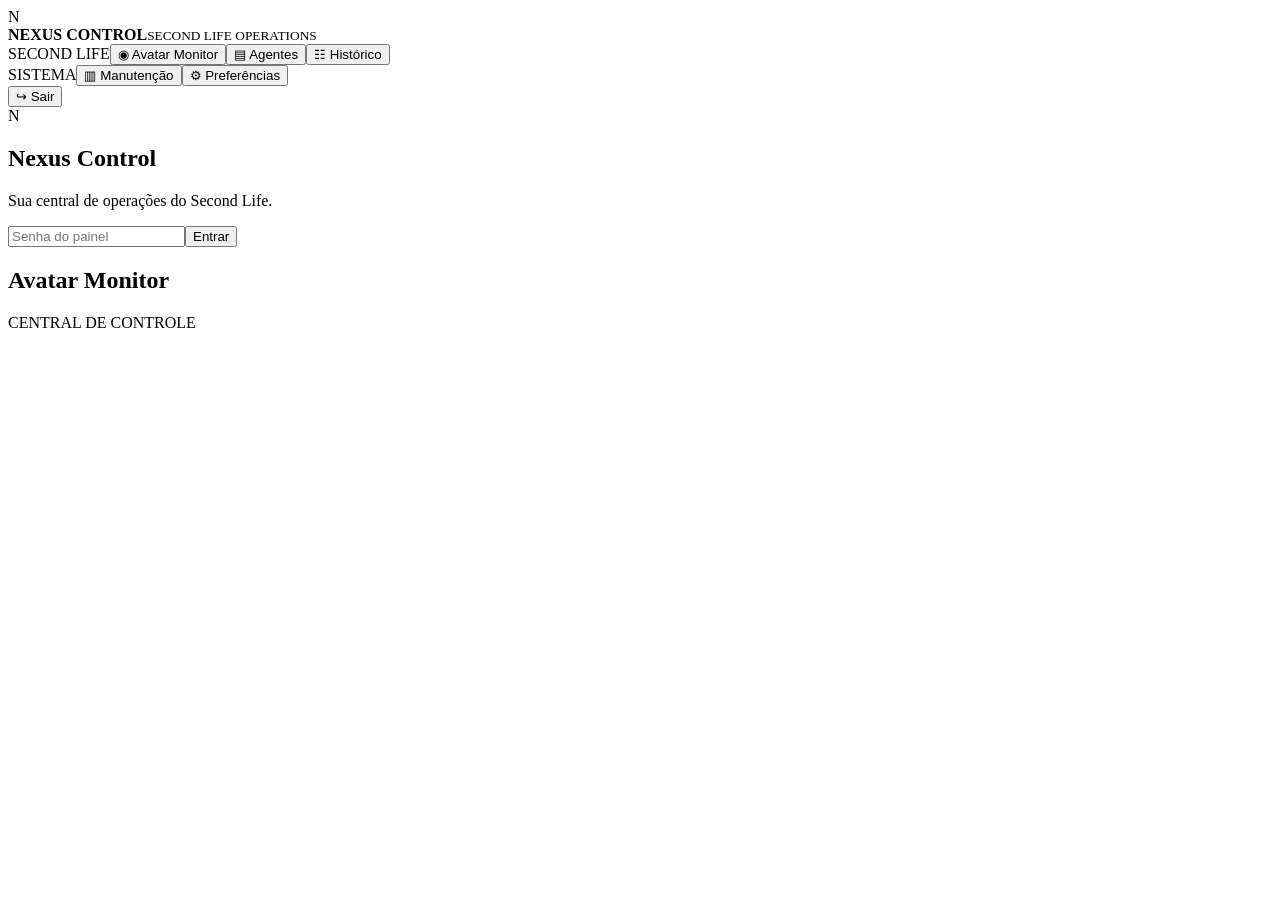
==== public/index.html @ c636f8f0 "ok" ====
<!doctype html><html lang="pt-BR"><head><meta charset="utf-8"><meta name="viewport" content="width=device-width,initial-scale=1"><title>Nexus Control | Second Life</title><link rel="stylesheet" href="/css/style.css"><link rel="stylesheet" href="/css/nexus.css"><link rel="stylesheet" href="/css/radegast-classic.css"></head><body>
<aside><div class="brand"><div class="brandmark">N</div><div><b>NEXUS CONTROL</b><small>SECOND LIFE OPERATIONS</small></div></div><div class="navgroup"><span>SECOND LIFE</span><button data-page="bots">◉ Avatar Monitor</button><button data-page="servers">▤ Agentes</button><button data-page="logs">☷ Histórico</button></div><div class="navgroup"><span>SISTEMA</span><button data-page="maintenance">▥ Manutenção</button><button data-page="config">⚙ Preferências</button></div><button id="logout" class="logout">↪ Sair</button></aside>
<main><section id="login" class="card login"><div class="loginlogo">N</div><h1>Nexus Control</h1><p class="muted">Sua central de operações do Second Life.</p><input id="pwd" type="password" placeholder="Senha do painel"><button id="enter">Entrar</button><p id="loginMsg" class="error"></p></section><section id="app" class="hidden"><div class="top"><div><h1 id="title">Avatar Monitor</h1><p id="sub"></p></div><div class="top-actions"><span class="system-label"><i></i> CENTRAL DE CONTROLE</span></div></div><div id="content"></div></section></main>
<script src="/js/app.js"></script></body></html>
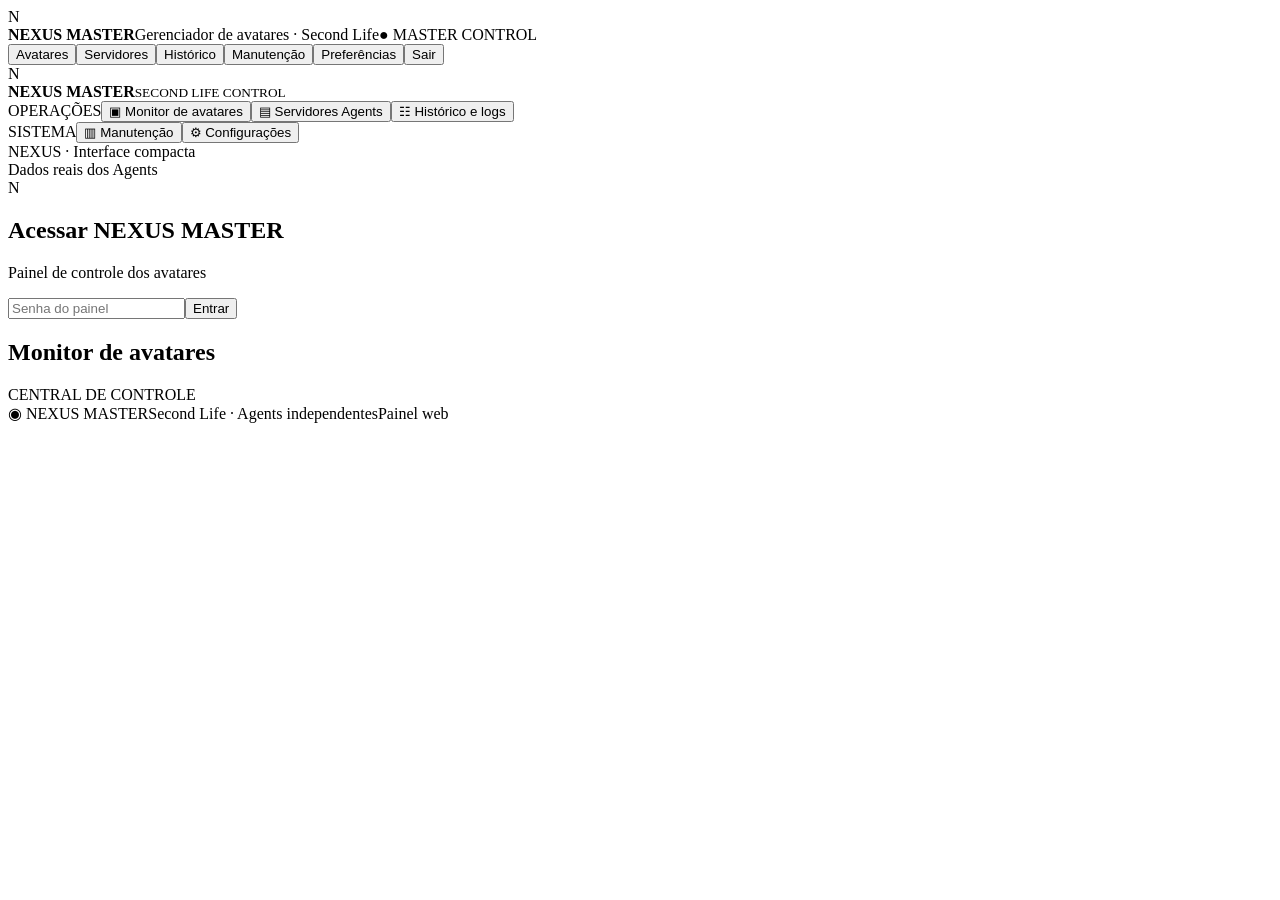
==== commit 9b7399cf: "ok" ====
--- a/public/index.html
+++ b/public/index.html
@@ -1,4 +1,7 @@
-<!doctype html><html lang="pt-BR"><head><meta charset="utf-8"><meta name="viewport" content="width=device-width,initial-scale=1"><title>Nexus Control | Second Life</title><link rel="stylesheet" href="/css/style.css"><link rel="stylesheet" href="/css/nexus.css"><link rel="stylesheet" href="/css/radegast-classic.css"></head><body>
-<aside><div class="brand"><div class="brandmark">N</div><div><b>NEXUS CONTROL</b><small>SECOND LIFE OPERATIONS</small></div></div><div class="navgroup"><span>SECOND LIFE</span><button data-page="bots">◉ Avatar Monitor</button><button data-page="servers">▤ Agentes</button><button data-page="logs">☷ Histórico</button></div><div class="navgroup"><span>SISTEMA</span><button data-page="maintenance">▥ Manutenção</button><button data-page="config">⚙ Preferências</button></div><button id="logout" class="logout">↪ Sair</button></aside>
-<main><section id="login" class="card login"><div class="loginlogo">N</div><h1>Nexus Control</h1><p class="muted">Sua central de operações do Second Life.</p><input id="pwd" type="password" placeholder="Senha do painel"><button id="enter">Entrar</button><p id="loginMsg" class="error"></p></section><section id="app" class="hidden"><div class="top"><div><h1 id="title">Avatar Monitor</h1><p id="sub"></p></div><div class="top-actions"><span class="system-label"><i></i> CENTRAL DE CONTROLE</span></div></div><div id="content"></div></section></main>
-<script src="/js/app.js"></script></body></html>
+<!doctype html><html lang="pt-BR"><head><meta charset="utf-8"><meta name="viewport" content="width=device-width,initial-scale=1"><title>NEXUS MASTER | Controle de Avatares</title><link rel="stylesheet" href="/css/style.css"><link rel="stylesheet" href="/css/nexus.css"><link rel="stylesheet" href="/css/radegast-workspace.css"></head><body>
+<header class="windowbar"><div class="windowlogo">N</div><strong>NEXUS MASTER</strong><span class="windowcaption">Gerenciador de avatares · Second Life</span><span class="windowright">● MASTER CONTROL</span></header>
+<nav class="menubar"><button data-page="bots">Avatares</button><button data-page="servers">Servidores</button><button data-page="logs">Histórico</button><button data-page="maintenance">Manutenção</button><button data-page="config">Preferências</button><button id="logout" class="logout">Sair</button></nav>
+<div class="workbench"><aside><div class="brand"><div class="brandmark">N</div><div><b>NEXUS MASTER</b><small>SECOND LIFE CONTROL</small></div></div><div class="navgroup"><span>OPERAÇÕES</span><button data-page="bots">▣ Monitor de avatares</button><button data-page="servers">▤ Servidores Agents</button><button data-page="logs">☷ Histórico e logs</button></div><div class="navgroup"><span>SISTEMA</span><button data-page="maintenance">▥ Manutenção</button><button data-page="config">⚙ Configurações</button></div><div class="sidefoot">NEXUS · Interface compacta<br>Dados reais dos Agents</div></aside>
+<main><section id="login" class="card login"><div class="loginlogo">N</div><h1>Acessar NEXUS MASTER</h1><p class="muted">Painel de controle dos avatares</p><input id="pwd" type="password" placeholder="Senha do painel"><button id="enter">Entrar</button><p id="loginMsg" class="error"></p></section><section id="app" class="hidden"><div class="top"><div><h1 id="title">Monitor de avatares</h1><p id="sub"></p></div><div class="top-actions"><span class="system-label"><i></i> CENTRAL DE CONTROLE</span></div></div><div id="content"></div></section></main></div>
+<footer class="statusbar"><span>◉ NEXUS MASTER</span><span>Second Life · Agents independentes</span><span id="uiClock">Painel web</span></footer>
+<script src="/js/app.js"></script><script src="/js/radegast-workspace.js"></script></body></html>
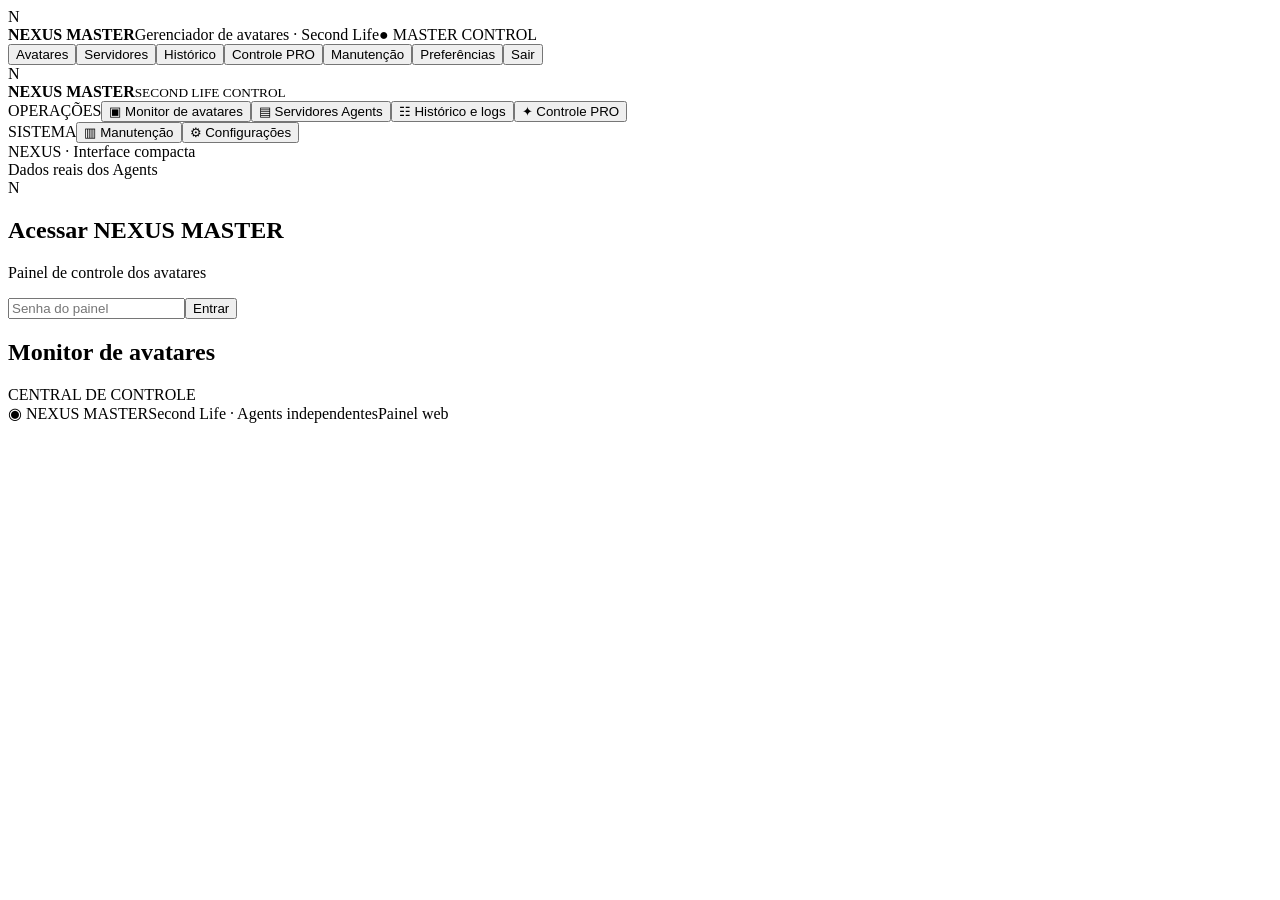
==== commit 02154ac2: "ok" ====
--- a/public/index.html
+++ b/public/index.html
@@ -1,7 +1,7 @@
-<!doctype html><html lang="pt-BR"><head><meta charset="utf-8"><meta name="viewport" content="width=device-width,initial-scale=1"><title>NEXUS MASTER | Controle de Avatares</title><link rel="stylesheet" href="/css/style.css"><link rel="stylesheet" href="/css/nexus.css"><link rel="stylesheet" href="/css/radegast-workspace.css"></head><body>
+<!doctype html><html lang="pt-BR"><head><meta charset="utf-8"><meta name="viewport" content="width=device-width,initial-scale=1"><title>NEXUS MASTER | Controle de Avatares</title><link rel="stylesheet" href="/css/style.css"><link rel="stylesheet" href="/css/nexus.css"><link rel="stylesheet" href="/css/pro-integrado.css"><link rel="stylesheet" href="/css/radegast-workspace.css"></head><body>
 <header class="windowbar"><div class="windowlogo">N</div><strong>NEXUS MASTER</strong><span class="windowcaption">Gerenciador de avatares · Second Life</span><span class="windowright">● MASTER CONTROL</span></header>
-<nav class="menubar"><button data-page="bots">Avatares</button><button data-page="servers">Servidores</button><button data-page="logs">Histórico</button><button data-page="maintenance">Manutenção</button><button data-page="config">Preferências</button><button id="logout" class="logout">Sair</button></nav>
-<div class="workbench"><aside><div class="brand"><div class="brandmark">N</div><div><b>NEXUS MASTER</b><small>SECOND LIFE CONTROL</small></div></div><div class="navgroup"><span>OPERAÇÕES</span><button data-page="bots">▣ Monitor de avatares</button><button data-page="servers">▤ Servidores Agents</button><button data-page="logs">☷ Histórico e logs</button></div><div class="navgroup"><span>SISTEMA</span><button data-page="maintenance">▥ Manutenção</button><button data-page="config">⚙ Configurações</button></div><div class="sidefoot">NEXUS · Interface compacta<br>Dados reais dos Agents</div></aside>
+<nav class="menubar"><button data-page="bots">Avatares</button><button data-page="servers">Servidores</button><button data-page="logs">Histórico</button><button data-page="pro">Controle PRO</button><button data-page="maintenance">Manutenção</button><button data-page="config">Preferências</button><button id="logout" class="logout">Sair</button></nav>
+<div class="workbench"><aside><div class="brand"><div class="brandmark">N</div><div><b>NEXUS MASTER</b><small>SECOND LIFE CONTROL</small></div></div><div class="navgroup"><span>OPERAÇÕES</span><button data-page="bots">▣ Monitor de avatares</button><button data-page="servers">▤ Servidores Agents</button><button data-page="logs">☷ Histórico e logs</button><button data-page="pro">✦ Controle PRO</button></div><div class="navgroup"><span>SISTEMA</span><button data-page="maintenance">▥ Manutenção</button><button data-page="config">⚙ Configurações</button></div><div class="sidefoot">NEXUS · Interface compacta<br>Dados reais dos Agents</div></aside>
 <main><section id="login" class="card login"><div class="loginlogo">N</div><h1>Acessar NEXUS MASTER</h1><p class="muted">Painel de controle dos avatares</p><input id="pwd" type="password" placeholder="Senha do painel"><button id="enter">Entrar</button><p id="loginMsg" class="error"></p></section><section id="app" class="hidden"><div class="top"><div><h1 id="title">Monitor de avatares</h1><p id="sub"></p></div><div class="top-actions"><span class="system-label"><i></i> CENTRAL DE CONTROLE</span></div></div><div id="content"></div></section></main></div>
 <footer class="statusbar"><span>◉ NEXUS MASTER</span><span>Second Life · Agents independentes</span><span id="uiClock">Painel web</span></footer>
-<script src="/js/app.js"></script><script src="/js/radegast-workspace.js"></script></body></html>+<script src="/js/pro-integrado.js"></script><script src="/js/app.js"></script><script src="/js/radegast-workspace.js"></script></body></html>
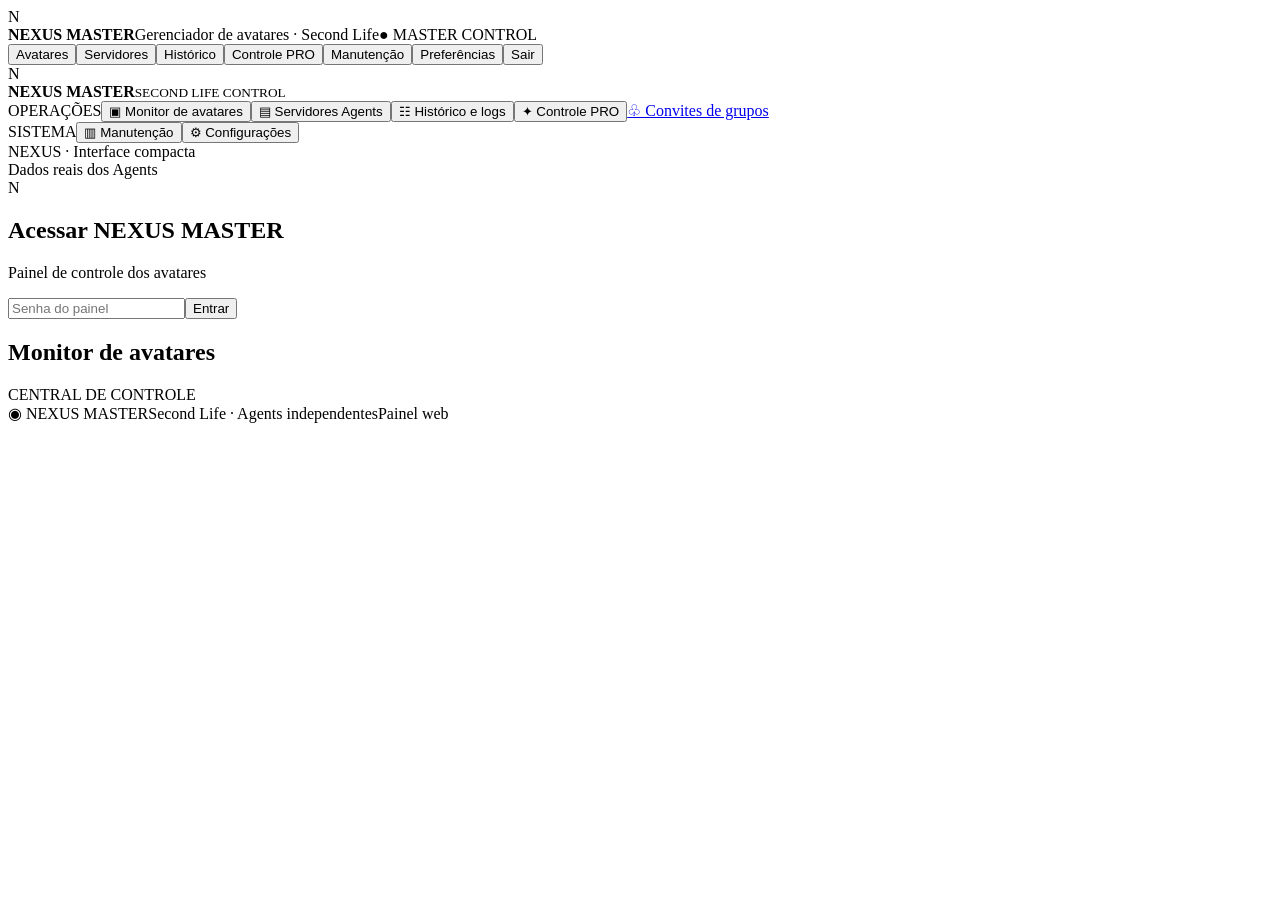
==== commit 51fdef54: "ok" ====
--- a/public/index.html
+++ b/public/index.html
@@ -1,7 +1,8 @@
 <!doctype html><html lang="pt-BR"><head><meta charset="utf-8"><meta name="viewport" content="width=device-width,initial-scale=1"><title>NEXUS MASTER | Controle de Avatares</title><link rel="stylesheet" href="/css/style.css"><link rel="stylesheet" href="/css/nexus.css"><link rel="stylesheet" href="/css/pro-integrado.css"><link rel="stylesheet" href="/css/radegast-workspace.css"></head><body>
 <header class="windowbar"><div class="windowlogo">N</div><strong>NEXUS MASTER</strong><span class="windowcaption">Gerenciador de avatares · Second Life</span><span class="windowright">● MASTER CONTROL</span></header>
 <nav class="menubar"><button data-page="bots">Avatares</button><button data-page="servers">Servidores</button><button data-page="logs">Histórico</button><button data-page="pro">Controle PRO</button><button data-page="maintenance">Manutenção</button><button data-page="config">Preferências</button><button id="logout" class="logout">Sair</button></nav>
-<div class="workbench"><aside><div class="brand"><div class="brandmark">N</div><div><b>NEXUS MASTER</b><small>SECOND LIFE CONTROL</small></div></div><div class="navgroup"><span>OPERAÇÕES</span><button data-page="bots">▣ Monitor de avatares</button><button data-page="servers">▤ Servidores Agents</button><button data-page="logs">☷ Histórico e logs</button><button data-page="pro">✦ Controle PRO</button></div><div class="navgroup"><span>SISTEMA</span><button data-page="maintenance">▥ Manutenção</button><button data-page="config">⚙ Configurações</button></div><div class="sidefoot">NEXUS · Interface compacta<br>Dados reais dos Agents</div></aside>
+<div class="workbench"><aside><div class="brand"><div class="brandmark">N</div><div><b>NEXUS MASTER</b><small>SECOND LIFE CONTROL</small></div></div><div class="navgroup"><span>OPERAÇÕES</span><button data-page="bots">▣ Monitor de avatares</button><button data-page="servers">▤ Servidores Agents</button><button data-page="logs">☷ Histórico e logs</button><button data-page="pro">✦ Controle PRO</button><a href="/prim-convites.html" class="nexus-prim-link">♧ Convites de grupos</a></div><div class="navgroup"><span>SISTEMA</span><button data-page="maintenance">▥ Manutenção</button><button data-page="config">⚙ Configurações</button></div><div class="sidefoot">NEXUS · Interface compacta<br>Dados reais dos Agents</div></aside>
 <main><section id="login" class="card login"><div class="loginlogo">N</div><h1>Acessar NEXUS MASTER</h1><p class="muted">Painel de controle dos avatares</p><input id="pwd" type="password" placeholder="Senha do painel"><button id="enter">Entrar</button><p id="loginMsg" class="error"></p></section><section id="app" class="hidden"><div class="top"><div><h1 id="title">Monitor de avatares</h1><p id="sub"></p></div><div class="top-actions"><span class="system-label"><i></i> CENTRAL DE CONTROLE</span></div></div><div id="content"></div></section></main></div>
 <footer class="statusbar"><span>◉ NEXUS MASTER</span><span>Second Life · Agents independentes</span><span id="uiClock">Painel web</span></footer>
-<script src="/js/pro-integrado.js"></script><script src="/js/app.js"></script><script src="/js/radegast-workspace.js"></script></body></html>+<script src="/js/pro-integrado.js"></script><script src="/js/app.js"></script><script src="/js/radegast-workspace.js"></script><script src="/js/group-publisher.js" defer></script>
+</body></html>
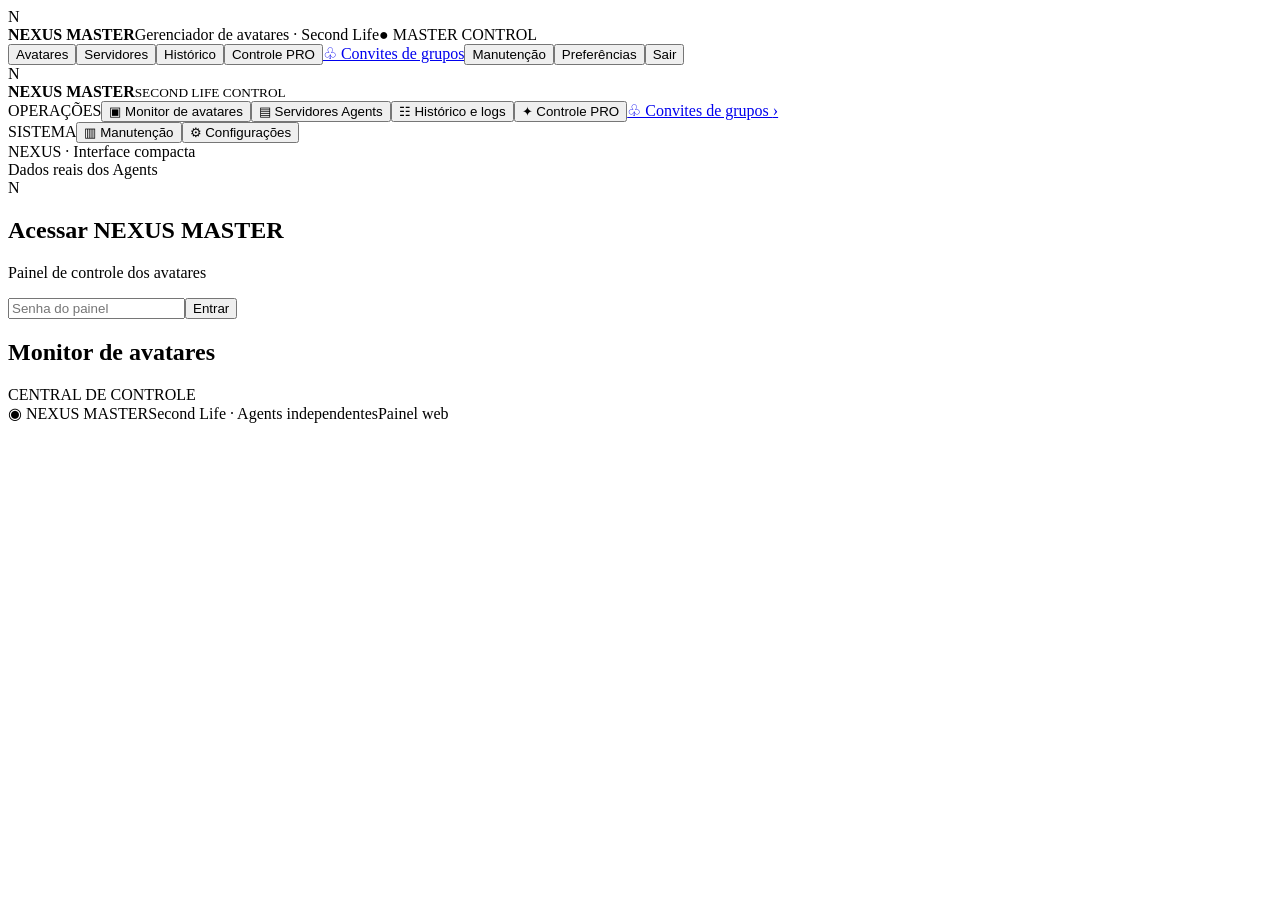
==== commit e628bb6b: "jj" ====
--- a/public/index.html
+++ b/public/index.html
@@ -1,7 +1,7 @@
 <!doctype html><html lang="pt-BR"><head><meta charset="utf-8"><meta name="viewport" content="width=device-width,initial-scale=1"><title>NEXUS MASTER | Controle de Avatares</title><link rel="stylesheet" href="/css/style.css"><link rel="stylesheet" href="/css/nexus.css"><link rel="stylesheet" href="/css/pro-integrado.css"><link rel="stylesheet" href="/css/radegast-workspace.css"></head><body>
 <header class="windowbar"><div class="windowlogo">N</div><strong>NEXUS MASTER</strong><span class="windowcaption">Gerenciador de avatares · Second Life</span><span class="windowright">● MASTER CONTROL</span></header>
-<nav class="menubar"><button data-page="bots">Avatares</button><button data-page="servers">Servidores</button><button data-page="logs">Histórico</button><button data-page="pro">Controle PRO</button><button data-page="maintenance">Manutenção</button><button data-page="config">Preferências</button><button id="logout" class="logout">Sair</button></nav>
-<div class="workbench"><aside><div class="brand"><div class="brandmark">N</div><div><b>NEXUS MASTER</b><small>SECOND LIFE CONTROL</small></div></div><div class="navgroup"><span>OPERAÇÕES</span><button data-page="bots">▣ Monitor de avatares</button><button data-page="servers">▤ Servidores Agents</button><button data-page="logs">☷ Histórico e logs</button><button data-page="pro">✦ Controle PRO</button><a href="/prim-convites.html" class="nexus-prim-link">♧ Convites de grupos</a></div><div class="navgroup"><span>SISTEMA</span><button data-page="maintenance">▥ Manutenção</button><button data-page="config">⚙ Configurações</button></div><div class="sidefoot">NEXUS · Interface compacta<br>Dados reais dos Agents</div></aside>
+<nav class="menubar"><button data-page="bots">Avatares</button><button data-page="servers">Servidores</button><button data-page="logs">Histórico</button><button data-page="pro">Controle PRO</button><a href="/prim-convites.html" class="prim-top-link">♧ Convites de grupos</a><button data-page="maintenance">Manutenção</button><button data-page="config">Preferências</button><button id="logout" class="logout">Sair</button></nav>
+<div class="workbench"><aside><div class="brand"><div class="brandmark">N</div><div><b>NEXUS MASTER</b><small>SECOND LIFE CONTROL</small></div></div><div class="navgroup"><span>OPERAÇÕES</span><button data-page="bots">▣ Monitor de avatares</button><button data-page="servers">▤ Servidores Agents</button><button data-page="logs">☷ Histórico e logs</button><button data-page="pro">✦ Controle PRO</button><a href="/prim-convites.html" class="nexus-prim-link">♧ Convites de grupos <span>›</span></a></div><div class="navgroup"><span>SISTEMA</span><button data-page="maintenance">▥ Manutenção</button><button data-page="config">⚙ Configurações</button></div><div class="sidefoot">NEXUS · Interface compacta<br>Dados reais dos Agents</div></aside>
 <main><section id="login" class="card login"><div class="loginlogo">N</div><h1>Acessar NEXUS MASTER</h1><p class="muted">Painel de controle dos avatares</p><input id="pwd" type="password" placeholder="Senha do painel"><button id="enter">Entrar</button><p id="loginMsg" class="error"></p></section><section id="app" class="hidden"><div class="top"><div><h1 id="title">Monitor de avatares</h1><p id="sub"></p></div><div class="top-actions"><span class="system-label"><i></i> CENTRAL DE CONTROLE</span></div></div><div id="content"></div></section></main></div>
 <footer class="statusbar"><span>◉ NEXUS MASTER</span><span>Second Life · Agents independentes</span><span id="uiClock">Painel web</span></footer>
 <script src="/js/pro-integrado.js"></script><script src="/js/app.js"></script><script src="/js/radegast-workspace.js"></script><script src="/js/group-publisher.js" defer></script>
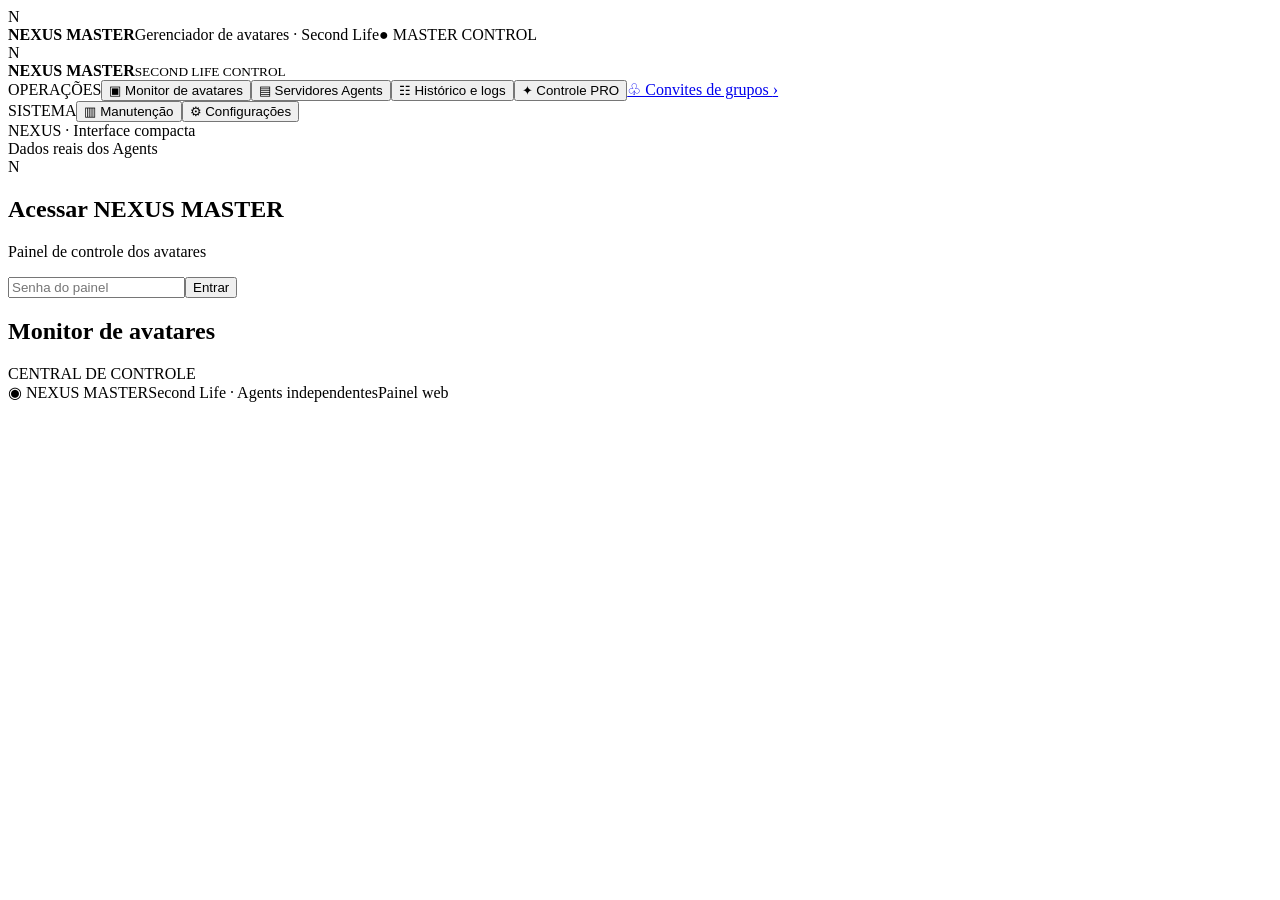
==== commit ba53a153: "ok" ====
--- a/public/index.html
+++ b/public/index.html
@@ -1,6 +1,6 @@
-<!doctype html><html lang="pt-BR"><head><meta charset="utf-8"><meta name="viewport" content="width=device-width,initial-scale=1"><title>NEXUS MASTER | Controle de Avatares</title><link rel="stylesheet" href="/css/style.css"><link rel="stylesheet" href="/css/nexus.css"><link rel="stylesheet" href="/css/pro-integrado.css"><link rel="stylesheet" href="/css/radegast-workspace.css"></head><body>
+<!doctype html><html lang="pt-BR"><head><meta charset="utf-8"><meta name="viewport" content="width=device-width,initial-scale=1"><title>NEXUS MASTER | Controle de Avatares</title><link rel="stylesheet" href="/css/style.css"><link rel="stylesheet" href="/css/nexus.css"><link rel="stylesheet" href="/css/pro-integrado.css"><link rel="stylesheet" href="/css/radegast-workspace.css"><link rel="stylesheet" href="/css/unified-layout.css"></head><body>
 <header class="windowbar"><div class="windowlogo">N</div><strong>NEXUS MASTER</strong><span class="windowcaption">Gerenciador de avatares · Second Life</span><span class="windowright">● MASTER CONTROL</span></header>
-<nav class="menubar"><button data-page="bots">Avatares</button><button data-page="servers">Servidores</button><button data-page="logs">Histórico</button><button data-page="pro">Controle PRO</button><a href="/prim-convites.html" class="prim-top-link">♧ Convites de grupos</a><button data-page="maintenance">Manutenção</button><button data-page="config">Preferências</button><button id="logout" class="logout">Sair</button></nav>
+
 <div class="workbench"><aside><div class="brand"><div class="brandmark">N</div><div><b>NEXUS MASTER</b><small>SECOND LIFE CONTROL</small></div></div><div class="navgroup"><span>OPERAÇÕES</span><button data-page="bots">▣ Monitor de avatares</button><button data-page="servers">▤ Servidores Agents</button><button data-page="logs">☷ Histórico e logs</button><button data-page="pro">✦ Controle PRO</button><a href="/prim-convites.html" class="nexus-prim-link">♧ Convites de grupos <span>›</span></a></div><div class="navgroup"><span>SISTEMA</span><button data-page="maintenance">▥ Manutenção</button><button data-page="config">⚙ Configurações</button></div><div class="sidefoot">NEXUS · Interface compacta<br>Dados reais dos Agents</div></aside>
 <main><section id="login" class="card login"><div class="loginlogo">N</div><h1>Acessar NEXUS MASTER</h1><p class="muted">Painel de controle dos avatares</p><input id="pwd" type="password" placeholder="Senha do painel"><button id="enter">Entrar</button><p id="loginMsg" class="error"></p></section><section id="app" class="hidden"><div class="top"><div><h1 id="title">Monitor de avatares</h1><p id="sub"></p></div><div class="top-actions"><span class="system-label"><i></i> CENTRAL DE CONTROLE</span></div></div><div id="content"></div></section></main></div>
 <footer class="statusbar"><span>◉ NEXUS MASTER</span><span>Second Life · Agents independentes</span><span id="uiClock">Painel web</span></footer>
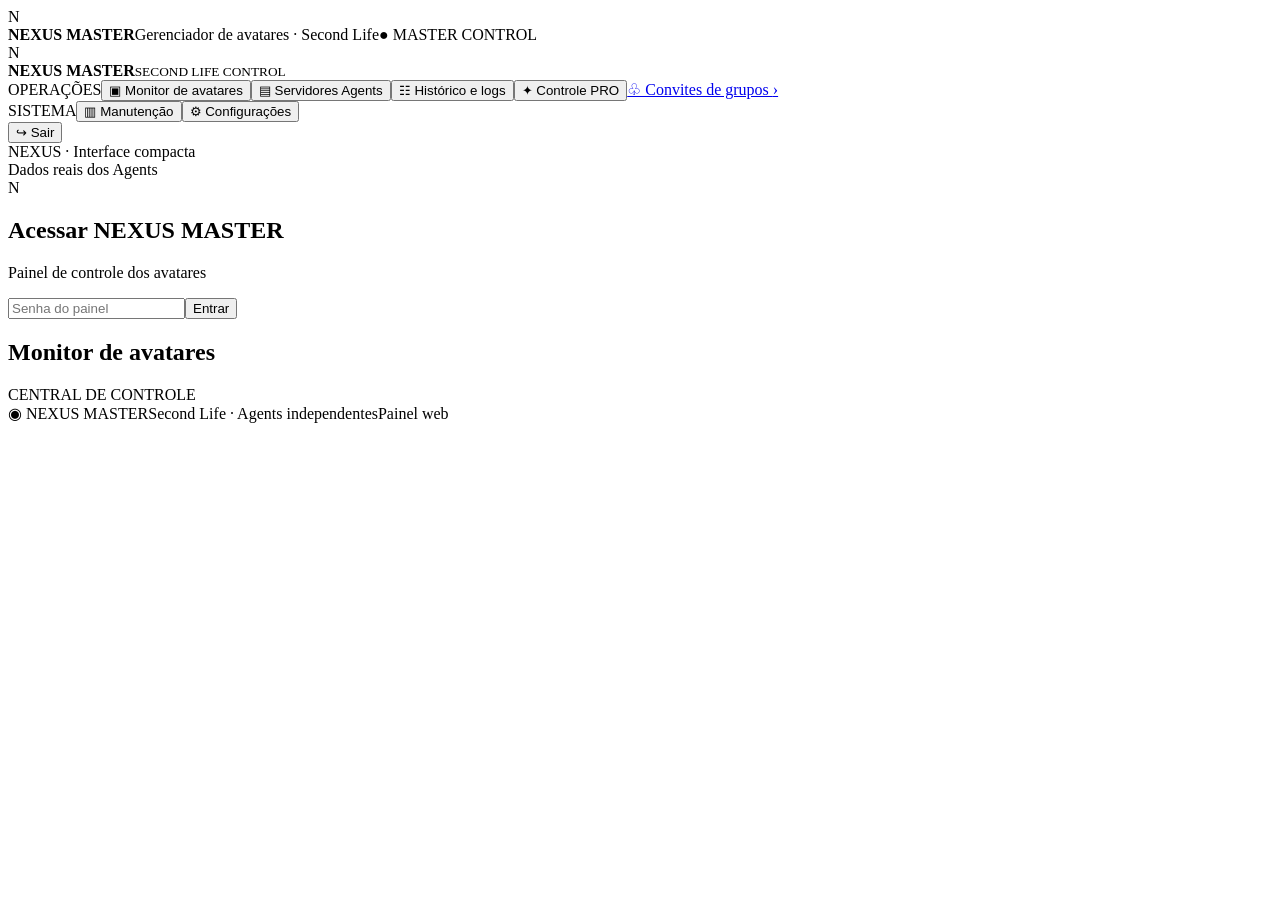
==== commit 513357a1: "g" ====
--- a/public/index.html
+++ b/public/index.html
@@ -1,7 +1,7 @@
 <!doctype html><html lang="pt-BR"><head><meta charset="utf-8"><meta name="viewport" content="width=device-width,initial-scale=1"><title>NEXUS MASTER | Controle de Avatares</title><link rel="stylesheet" href="/css/style.css"><link rel="stylesheet" href="/css/nexus.css"><link rel="stylesheet" href="/css/pro-integrado.css"><link rel="stylesheet" href="/css/radegast-workspace.css"><link rel="stylesheet" href="/css/unified-layout.css"></head><body>
 <header class="windowbar"><div class="windowlogo">N</div><strong>NEXUS MASTER</strong><span class="windowcaption">Gerenciador de avatares · Second Life</span><span class="windowright">● MASTER CONTROL</span></header>
 
-<div class="workbench"><aside><div class="brand"><div class="brandmark">N</div><div><b>NEXUS MASTER</b><small>SECOND LIFE CONTROL</small></div></div><div class="navgroup"><span>OPERAÇÕES</span><button data-page="bots">▣ Monitor de avatares</button><button data-page="servers">▤ Servidores Agents</button><button data-page="logs">☷ Histórico e logs</button><button data-page="pro">✦ Controle PRO</button><a href="/prim-convites.html" class="nexus-prim-link">♧ Convites de grupos <span>›</span></a></div><div class="navgroup"><span>SISTEMA</span><button data-page="maintenance">▥ Manutenção</button><button data-page="config">⚙ Configurações</button></div><div class="sidefoot">NEXUS · Interface compacta<br>Dados reais dos Agents</div></aside>
+<div class="workbench"><aside><div class="brand"><div class="brandmark">N</div><div><b>NEXUS MASTER</b><small>SECOND LIFE CONTROL</small></div></div><div class="navgroup"><span>OPERAÇÕES</span><button data-page="bots">▣ Monitor de avatares</button><button data-page="servers">▤ Servidores Agents</button><button data-page="logs">☷ Histórico e logs</button><button data-page="pro">✦ Controle PRO</button><a href="/prim-convites.html" class="nexus-prim-link">♧ Convites de grupos <span>›</span></a></div><div class="navgroup"><span>SISTEMA</span><button data-page="maintenance">▥ Manutenção</button><button data-page="config">⚙ Configurações</button></div><button id="logout" class="logout" type="button">↪ Sair</button><div class="sidefoot">NEXUS · Interface compacta<br>Dados reais dos Agents</div></aside>
 <main><section id="login" class="card login"><div class="loginlogo">N</div><h1>Acessar NEXUS MASTER</h1><p class="muted">Painel de controle dos avatares</p><input id="pwd" type="password" placeholder="Senha do painel"><button id="enter">Entrar</button><p id="loginMsg" class="error"></p></section><section id="app" class="hidden"><div class="top"><div><h1 id="title">Monitor de avatares</h1><p id="sub"></p></div><div class="top-actions"><span class="system-label"><i></i> CENTRAL DE CONTROLE</span></div></div><div id="content"></div></section></main></div>
 <footer class="statusbar"><span>◉ NEXUS MASTER</span><span>Second Life · Agents independentes</span><span id="uiClock">Painel web</span></footer>
 <script src="/js/pro-integrado.js"></script><script src="/js/app.js"></script><script src="/js/radegast-workspace.js"></script><script src="/js/group-publisher.js" defer></script>
